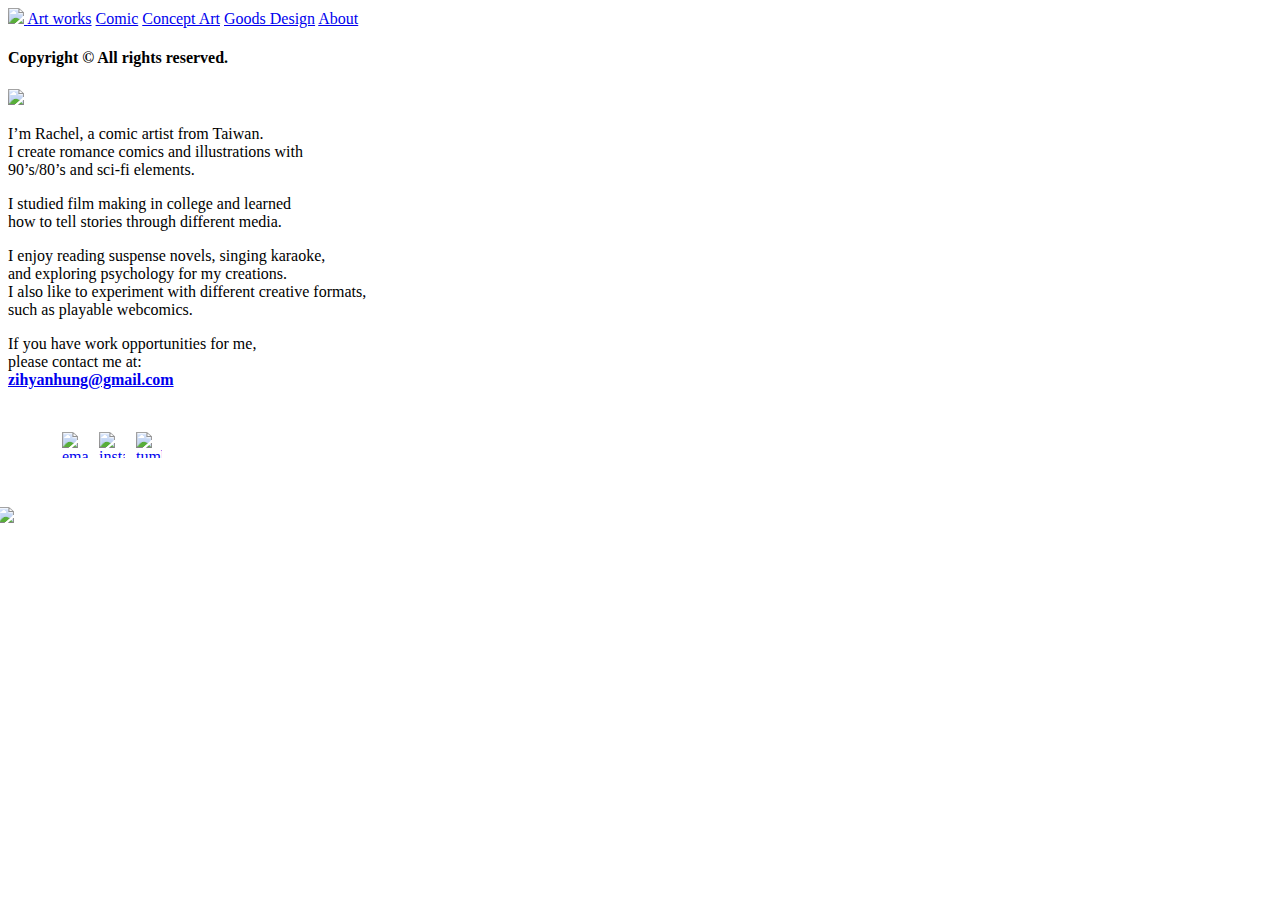
==== portfolio/index.html @ dd155549 "Update index.html" ====
<!DOCTYPE html>
<html>
<head>
  <title>作品集</title>
  <link rel="stylesheet" href="G_left.CSS">
  <script src="G_left.js"></script>
  <script src="/Users/hongziyan/Desktop/portfolio/js/lightbox-plus-jquery.js"></script>
  <link rel="stylesheet" href="/Users/hongziyan/Desktop/portfolio/css/lightbox.css"/>
  <link rel="icon" href="/Users/hongziyan/Desktop/portfolio/favicon.ico.png" type="image/x-icon">
  <style>
    @import url('https://fonts.googleapis.com/css2?family=Caveat:wght@400;600&family=Playfair:wght@400;700&display=swap');
    </style>
  
</head>
<body>

  <div class="sidebar">
    <a href="index.html">
    <img src="../icons/R_head.PNG" style="max-width: 185px;">
    </a>
    <a href="javascript:void(0);" onclick="showContent('artworksContent')">Art works</a>
    <a href="javascript:void(0);" onclick="showContent('comicsContent')">Comic</a>
    <a href="javascript:void(0);" onclick="showContent('conceptContent')">Concept Art</a>
    <a href="javascript:void(0);" onclick="showContent('goodsDesignContent')">Goods Design</a>
    <a href="index.html" onclick="nshowContent();">About</a>
    <h4>Copyright © All rights reserved.</h4>
    <a href="https://lips1017.tumblr.com"target="_blank">
      <img src="../icons/tumblr.png" alt="tumblr"style="width: 26px; height: 26px; position: absolute; top: 432px; left: 136px;">
    </a>
     <a href="https://www.instagram.com/yuutsuneko1017/"target="_blank">
      <img src="./icons/instagram.png" alt="instagram"style="width: 26px; height: 26px; position: absolute; top: 432px; left: 99px;">
    </a>
    
    <a href="mailto:zihyanhung@gmail.com"target="_blank">
      <img src="../icons/email.png" alt="email"style="width: 26px; height: 26px; position: absolute; top: 432px; left: 62px;">
    </a>
  <a href="javascript:void(0);" onclick="showContent('codedContent')">
    <img src="./co-coded.png" style="max-width: 250px; position: absolute; top:507px; left: -2px;">
  </a>
  </div>
  
  <div class="content" id="aboutContent">
    <!-- About 內容 -->
  <div class="happy3">
  <div class="bdcard3">
  <img src="/Users/hongziyan/Desktop/portfolio/profile.png" style="max-width: 400px;">
  </div>
  <div class="biotext bdtext3">
  <p>
    
  I’m Rachel, a comic artist from Taiwan.<br> I create romance comics and illustrations with<br>90’s/80’s and sci-fi elements.</p>
  <p>I studied film making in college and learned<br>how to tell stories through different media.</p> 

  I enjoy reading suspense novels, singing karaoke,<br>and exploring psychology for my creations.<br>I also like to experiment with different creative formats,<br>such as playable webcomics.
  </p>
    <p>If you have work opportunities for me,<br>please contact me at: <br><a href="mailto:zihyanhung@gmail.com"target="_blank"><strong>zihyanhung@gmail.com</strong></p></a>
   </div>
  </div>

    

  </div>
  
  <div class="content" class="image-container" id="artworksContent"style="display: none;">
    <!-- Art works 內容 -->
    <h3>Illustrations</h3>
   
    <a href="/Users/hongziyan/Desktop/portfolio/pics/shapeofyouBIG.png" data-lightbox="image-6">
      <img src="/Users/hongziyan/Desktop/portfolio/pics/shapeofyou_S.png" alt="Image" style="max-width: 310px;">
    </a>
    <a href="/Users/hongziyan/Desktop/portfolio/pics/lazy.png" data-lightbox="image-6">
      <img src="/Users/hongziyan/Desktop/portfolio/pics/lazy_S.png" alt="Image" style="max-width: 310px;">
    </a>
    <a href="/Users/hongziyan/Desktop/portfolio/pics/comi_city.png" data-lightbox="image-6">
      <img src="/Users/hongziyan/Desktop/portfolio/pics/comi_city_S.png" alt="Image" style="max-width: 310px;">
    </a>
    <a href="/Users/hongziyan/Desktop/portfolio/pics/animal.png" data-lightbox="image-6">
      <img src="/Users/hongziyan/Desktop/portfolio/pics/animal_S.png" alt="Image" style="max-width: 310px;">
    </a>

    <a href="/Users/hongziyan/Desktop/portfolio/pics/dan.png" data-lightbox="image-6">
      <img src="/Users/hongziyan/Desktop/portfolio/pics/dan_S.png" alt="Image" style="max-width: 310px;">
    </a>
    <a href="/Users/hongziyan/Desktop/portfolio/pics/rain.png" data-lightbox="image-6">
      <img src="/Users/hongziyan/Desktop/portfolio/pics/rain_S.png" alt="Image" style="max-width: 310px;">
    </a>
    <a href="/Users/hongziyan/Desktop/portfolio/pics/gaze.png" data-lightbox="image-6">
      <img src="/Users/hongziyan/Desktop/portfolio/pics/gaze_S.png" alt="Image" style="max-width: 310px;">
    </a>
    <a href="/Users/hongziyan/Desktop/portfolio/pics/death.png" data-lightbox="image-6">
      <img src="/Users/hongziyan/Desktop/portfolio/pics/death_S.png" alt="Image" style="max-width: 310px;">
    </a>
    <a href="/Users/hongziyan/Desktop/portfolio/pics/drive.png" data-lightbox="image-6">
      <img src="/Users/hongziyan/Desktop/portfolio/pics/drive_S.png" alt="Image" style="max-width: 310px;">
    </a>
    <a href="/Users/hongziyan/Desktop/portfolio/pics/firework.png" data-lightbox="image-6">
      <img src="/Users/hongziyan/Desktop/portfolio/pics/firework_S.png" alt="Image" style="max-width: 310px;">
    </a>
    <a href="/Users/hongziyan/Desktop/portfolio/pics/to_alison2.png" data-lightbox="image-6">
      <img src="/Users/hongziyan/Desktop/portfolio/pics/to_alison2_S.png" alt="Image" style="max-width: 310px;">
    </a>
    <a href="/Users/hongziyan/Desktop/portfolio/pics/goodbye2.png" data-lightbox="image-6">
      <img src="/Users/hongziyan/Desktop/portfolio/pics/goodbye2_S.png" alt="Image" style="max-width: 310px;">
    </a>

    <a href="/Users/hongziyan/Desktop/portfolio/pics/mucha.png" data-lightbox="image-6">
      <img src="/Users/hongziyan/Desktop/portfolio/pics/mucha_S.png" alt="Image" style="max-width: 310px;">
    </a>
    <a href="/Users/hongziyan/Desktop/portfolio/pics/parallel.png" data-lightbox="image-6">
      <img src="/Users/hongziyan/Desktop/portfolio/pics/parallel_S.png" alt="Image" style="max-width: 310px;">
    </a>
    <a href="/Users/hongziyan/Desktop/portfolio/pics/walk.png" data-lightbox="image-6">
      <img src="/Users/hongziyan/Desktop/portfolio/pics/walk_S.png" alt="Image" style="max-width: 310px;">
    </a>

 

 
    
  <div class="h4-margin">
    <h4>Animations</h4>
  </div>
    <a href="/Users/hongziyan/Desktop/portfolio/pics/future.gif" data-lightbox="image-6">
      <img src="/Users/hongziyan/Desktop/portfolio/pics/future.gif" alt="Image" style="max-width: 330px;">
    </a>
    <a href="/Users/hongziyan/Desktop/portfolio/pics/tamagotchi-s.gif" data-lightbox="image-6">
      <img src="/Users/hongziyan/Desktop/portfolio/pics/tamagotchi-s.gif" alt="Image" style="max-width: 330px;">
    </a>
    <a href="/Users/hongziyan/Desktop/portfolio/pics/holiday.png" data-lightbox="image-6">
      <img src="/Users/hongziyan/Desktop/portfolio/pics/holiday.png" alt="Image" style="max-width: 330px;">
    </a>


    <div class="centered-text">
      <p style="color: rgb(79, 79, 79);">2023 © Rachel Hung</p>
      </div>
   </div>
   
   
    
  </div>
  
  <div class="content" id="comicsContent"style="display: none;">
    <!-- Comics 內容 -->
    <h3>Comic Creations</h3>
   <img src="/Users/hongziyan/Desktop/portfolio/pics/Ang_S.png" alt="Angoulême" style="max-width: 1000px;"/>
   <div class="Angtext">
    <h3>" Le coup de foudre "</h3>
   </div>
   <div class="Angtext2">
    <p>A piece for the Angoulême comics festival’s Young Talents contest.</p>
   </div>
   <hr style="border-color: rgb(79, 79, 79); border-width: 0.8px;  border-style: dashed; margin: 55px 20px;">
    <div class="happy">
      <div class="bdcard">
      <a href="/Users/hongziyan/Desktop/portfolio/pics/cover-robot-cut.png" data-lightbox="image-1">
        <img src="/Users/hongziyan/Desktop/portfolio/pics/cover-robot-cut.png" alt="cover" style="float: left;" style="max-width: 1500px;"/>
      </a>
      </div>
      <div class="bdtext">
        <h2>Life with a Robot</h2>
        <p>Life with a Robot is an original <br> mini romance comic compilation of <br> a human girl and a military robot.</p>
        <p>Category: romance, comedy<br>Full colored / 30 pages / B5 size</p>
        <p>Self-publishing
        <p>----------------------------------------</p>
        <a href="https://www.webtoons.com/en/challenge/life-with-a-robot/list?title_no=865391" target="_blank">read</a><br>
        <a href="https://ko-fi.com/s/ed39038329" target="_blank">buy</a>
        <p>----------------------------------------</p>
        <p>Publication date: 05.2023</p>
      </div>
    </div>
    <a href="/Users/hongziyan/Desktop/portfolio/pics/IMG_3685.JPG" data-lightbox="image-1">
      <img src="/Users/hongziyan/Desktop/portfolio/pics/IMG_3685_S.jpg" alt="Image" style="max-width: 200px;">
    </a>
    <a href="/Users/hongziyan/Desktop/portfolio/pics/IMG_3674.JPG" data-lightbox="image-1">
      <img src="/Users/hongziyan/Desktop/portfolio/pics/IMG_3674_S.jpg" alt="Image" style="max-width: 200px;">
    </a>
    <a href="/Users/hongziyan/Desktop/portfolio/pics/IMG_3681.JPG" data-lightbox="image-1">
      <img src="/Users/hongziyan/Desktop/portfolio/pics/IMG_3681_S.JPG" alt="Image" style="max-width: 200px;">
    </a>
    <a href="/Users/hongziyan/Desktop/portfolio/pics/IMG_3678.JPG" data-lightbox="image-1">
      <img src="/Users/hongziyan/Desktop/portfolio/pics/IMG_3678_S.JPG" alt="Image" style="max-width: 200px;">
    </a>
    <a href="/Users/hongziyan/Desktop/portfolio/pics/IMG_3687.JPG" data-lightbox="image-1">
      <img src="/Users/hongziyan/Desktop/portfolio/pics/IMG_3687_S.JPG" alt="Image" style="max-width: 200px;">
    </a>
    <hr style="border-color: rgb(79, 79, 79); border-width: 0.8px;  border-style: dashed; margin: 55px 20px;">
   <div class="happy2">
     <div class="bdcard2">
     <a href="/Users/hongziyan/Desktop/portfolio/pics/mouichi_cover.png" data-lightbox="image-4">
      <img src="/Users/hongziyan/Desktop/portfolio/pics/mouichi_cover.png" alt="cover" style="float: left;" style="max-width: 598px;"/>
     </a>
     </div>
     <div class="bdtext2">
       <h2>Wanyi’s Hunger: <br>The Monster Who Wants to Eat Her Flesh</h2>
       <p>Wanyi’s Hunger is a comedy story<br>about an elder-flesh eating monster<br>and an ordinary junior high girl,<br>who wants to protect her grandma<br>from the monster’s appetite.</p>
       <p>This comic is mostly composed of<br>four-panel strips.</p>
       <p>Category: comedy<br>Monochrome / 24 pages / A5 size</p>
       <p>Self-publishing
       <p>----------------------------------------</p>
       <a href="https://cxc.today/zh/store/hung1017/book/5269" target="_blank">read (Traditional Chinese)</a><br>
       <p>----------------------------------------</p>
       <p>Publication date: 05.2018</p>
     </div>
    </div>
    <a href="/Users/hongziyan/Desktop/portfolio/pics/IMG_3730.JPG" data-lightbox="image-4">
      <img src="/Users/hongziyan/Desktop/portfolio/pics/IMG_3730_S.jpg" alt="Image" style="max-width: 200px;">
    </a>
    <a href="/Users/hongziyan/Desktop/portfolio/pics/IMG_3733.JPG" data-lightbox="image-4">
      <img src="/Users/hongziyan/Desktop/portfolio/pics/IMG_3733_S.JPG" alt="Image" style="max-width: 200px;">
    </a>
    <a href="/Users/hongziyan/Desktop/portfolio/pics/IMG_3732.JPG" data-lightbox="image-4">
      <img src="/Users/hongziyan/Desktop/portfolio/pics/IMG_3732_S.JPG" alt="Image" style="max-width: 200px;">
    </a>
    <a href="/Users/hongziyan/Desktop/portfolio/pics/IMG_3734.JPG" data-lightbox="image-4">
      <img src="/Users/hongziyan/Desktop/portfolio/pics/IMG_3734_S.JPG" alt="Image" style="max-width: 200px;">
    </a>
    <a href="/Users/hongziyan/Desktop/portfolio/pics/IMG_3736.JPG" data-lightbox="image-4">
      <img src="/Users/hongziyan/Desktop/portfolio/pics/IMG_3736_S.JPG" alt="Image" style="max-width: 200px;">
    </a>
    <hr style="border-color: rgb(79, 79, 79); border-width: 0.8px;  border-style: dashed; margin: 55px 20px;">
   


    <div class="centered-text">
     <p style="color: rgb(79, 79, 79);">2023 © Rachel Hung</p>
     </div>
  </div>
  
  <div class="content" id="conceptContent"style="display: none;">
    <!-- Concept Art 內容 -->
    <h3>Concept Art / Visual Development</h3>
    <div class="image-containerTOP">
     <a href="/Users/hongziyan/Desktop/portfolio/pics/room-morn_P.png" data-lightbox="image-3">
      <img src="/Users/hongziyan/Desktop/portfolio/pics/room-morn_PS.png" alt="Image" style="max-width: 800px;">
     </a>
    </div>
     <div class="image-container">
     <a href="/Users/hongziyan/Desktop/portfolio/pics/room-noon_P.png" data-lightbox="image-3">
      <img src="/Users/hongziyan/Desktop/portfolio/pics/room-noon_PS.png" alt="Image" style="max-width: 400px;">
     </a>
     <a href="/Users/hongziyan/Desktop/portfolio/pics/room-night_P.png" data-lightbox="image-3">
      <img src="/Users/hongziyan/Desktop/portfolio/pics/room-night_PS.png" alt="Image" style="max-width: 400px;">
     </a>
     </div>
     <div class="h4-margin">
     <h4>Character Design</h4>
    </div>
     <a href="/Users/hongziyan/Desktop/portfolio/pics/two_P.png" data-lightbox="image-2">
      <img src="/Users/hongziyan/Desktop/portfolio/pics/two_S.png" alt="Image" style="max-width: 400px;">
     </a>
     <a href="/Users/hongziyan/Desktop/portfolio/pics/matt2_P.png" data-lightbox="image-2">
      <img src="/Users/hongziyan/Desktop/portfolio/pics/matt2_PS.png" alt="Image" style="max-width: 350px;">
     </a>
     <a href="/Users/hongziyan/Desktop/portfolio/pics/ray_P.png" data-lightbox="image-2">
      <img src="/Users/hongziyan/Desktop/portfolio/pics/ray_PS.png" alt="Image" style="max-width: 347px;">
     </a>

     <div class="centered-text">
      <p style="color: rgb(79, 79, 79);">2023 © Rachel Hung</p>
      </div>

  </div>

  <div class="content" id="goodsDesignContent"style="display: none;">
    <!-- Goods Design 內容 -->
    <h3>Orignal / collab goods</h3>
     <a href="/Users/hongziyan/Desktop/portfolio/pics/IMG_3667.jpg" data-lightbox="image-5" data-title="Handcare/sanitizer design, collab with Oooh">
       <img src="/Users/hongziyan/Desktop/portfolio/pics/IMG_3667_S.jpg" alt="Image" style="max-width: 550px;max-height: 550px;">
      </a>
      <a href="/Users/hongziyan/Desktop/portfolio/pics/IMG_3152.jpg" data-lightbox="image-5" data-title="Original acrylic charm">
       <img src="/Users/hongziyan/Desktop/portfolio/pics/IMG_3152_S.jpg" alt="Image" style="max-width: 550px;max-height: 550px">
      </a>
      <a href="/Users/hongziyan/Desktop/portfolio/pics/IMG_1705.jpg" data-lightbox="image-5" data-title="Taiwanese ghost festival T-shirt design collab with Penker">
       <img src="/Users/hongziyan/Desktop/portfolio/pics/IMG_1705_S.jpg" alt="Image" style="max-width: 550px;max-height: 550px">
      </a>
      <a href="/Users/hongziyan/Desktop/portfolio/pics/CDE6DA.JPG" data-lightbox="image-5" data-title="3D sticker sheet">
       <img src="/Users/hongziyan/Desktop/portfolio/pics/CDE6DA_S.jpg" alt="Image" style="max-width: 550px;max-height: 550px">
      </a>
     <div class="centered-text">
      <p style="color: rgb(79, 79, 79);">2023 © Rachel Hung</p>
      </div>
  </div>
  <div class="content makeitcenter" id="codedContent"style="display: none;">
    <h2>This website is co-created with ChatGPT!</h2>
    <a href="/Users/hongziyan/Desktop/portfolio/icons/lilbot/01.png" data-lightbox="image-7">
      <img src="/Users/hongziyan/Desktop/portfolio/icons/lilbot/01.png" alt="Image" style="max-width: 350px;">
    </a>
  <div class="pmargin">
    <p>I’m so grateful for the AI tools today. <br>Building a website by myself is a dream, and this AI made my dream come true.<br> 
      So you can download this little robot guy for free and use them without any restrictions.
      <div style="color:brown"><strong>※You can use these little robot images for free for decorative purposes.
        <br> ※Do not claim that you created these images or sell them as your own.</strong></p></div>
  </div>
    <a href="/Users/hongziyan/Desktop/portfolio/icons/02.png" data-lightbox="image-7">
      <img src="/Users/hongziyan/Desktop/portfolio/icons/02.png" alt="Image" style="max-width: 250px;">
    </a>
    <a href="/Users/hongziyan/Desktop/portfolio/icons/03.png" data-lightbox="image-7">
      <img src="/Users/hongziyan/Desktop/portfolio/icons/03.png" alt="Image" style="max-width: 230px;">
    </a> 
    <a href="/Users/hongziyan/Desktop/portfolio/icons/04.png" data-lightbox="image-7">
      <img src="/Users/hongziyan/Desktop/portfolio/icons/04.png" alt="Image" style="max-width: 230px;">
    </a> <br>
    <a href="/Users/hongziyan/Desktop/portfolio/icons/05.png" data-lightbox="image-7">
      <img src="/Users/hongziyan/Desktop/portfolio/icons/05.png" alt="Image" style="max-width: 230px;">
    </a> 
    <a href="/Users/hongziyan/Desktop/portfolio/icons/06.png" data-lightbox="image-7">
      <img src="/Users/hongziyan/Desktop/portfolio/icons/06.png" alt="Image" style="max-width: 230px;">
    </a>
    <a href="/Users/hongziyan/Desktop/portfolio/icons/07.png" data-lightbox="image-7">
      <img src="/Users/hongziyan/Desktop/portfolio/icons/07.png" alt="Image" style="max-width: 230px;">
    </a>
    <a href="/Users/hongziyan/Desktop/portfolio/icons/08.png" data-lightbox="image-7">
      <img src="/Users/hongziyan/Desktop/portfolio/icons/08.png" alt="Image" style="max-width: 230px;">
    </a> <br>
    <a href="/Users/hongziyan/Desktop/portfolio/icons/09.png" data-lightbox="image-7">
      <img src="/Users/hongziyan/Desktop/portfolio/icons/09.png" alt="Image" style="max-width: 230px;">
    </a> 
    <a href="/Users/hongziyan/Desktop/portfolio/icons/0.png" data-lightbox="image-7">
      <img src="/Users/hongziyan/Desktop/portfolio/icons/10.png" alt="Image" style="max-width: 230px;">
    </a> 
    <a href="/Users/hongziyan/Desktop/portfolio/icons/1.png" data-lightbox="image-7">
      <img src="/Users/hongziyan/Desktop/portfolio/icons/1.png" alt="Image" style="max-width: 230px;">
    </a> 
    <a href="/Users/hongziyan/Desktop/portfolio/icons/2.png" data-lightbox="image-7">
      <img src="/Users/hongziyan/Desktop/portfolio/icons/12.png" alt="Image" style="max-width: 230px;">
    </a> <br>
    <a href="/Users/hongziyan/Desktop/portfolio/icons/13.png" data-lightbox="image-7">
      <img src="/Users/hongziyan/Desktop/portfolio/icons/13.png" alt="Image" style="max-width: 230px;">
    </a>
    <a href="/Users/hongziyan/Desktop/portfolio/icons/14.png" data-lightbox="image-7">
      <img src="/Users/hongziyan/Desktop/portfolio/icons/14.png" alt="Image" style="max-width: 230px;">
    </a>
    <a href="/Users/hongziyan/Desktop/portfolio/icons/15.png" data-lightbox="image-7">
      <img src="/Users/hongziyan/Desktop/portfolio/icons/15.png" alt="Image" style="max-width: 230px;">
    </a> 
    <a href="/Users/hongziyan/Desktop/portfolio/icons/16.png" data-lightbox="image-7">
      <img src="/Users/hongziyan/Desktop/portfolio/icons/lilbot/16.png" alt="Image" style="max-width: 230px;">
    </a> <br>
    <a href="/Users/hongziyan/Desktop/portfolio/icons/17.png" data-lightbox="image-7">
      <img src="/Users/hongziyan/Desktop/portfolio/icons/17.png" alt="Image" style="max-width: 230px;">
    </a> 
    <a href="/Users/hongziyan/Desktop/portfolio/icons/18.png" data-lightbox="image-7">
      <img src="/Users/hongziyan/Desktop/portfolio/icons/18.png" alt="Image" style="max-width: 230px;">
    </a>
    <div class="kofimargin">
    <br><script type='text/javascript' src='https://storage.ko-fi.com/cdn/widget/Widget_2.js'></script><script type='text/javascript'>kofiwidget2.init('Or you could Tip me on Ko-fi :]', '#a38b9f', 'V7V64TGWI');kofiwidget2.draw();</script> 
  </div>
    <div class="centered-text">
      <p style="color: rgb(79, 79, 79);">2023 © Rachel Hung</p>
      </div>

  </div>
</body>
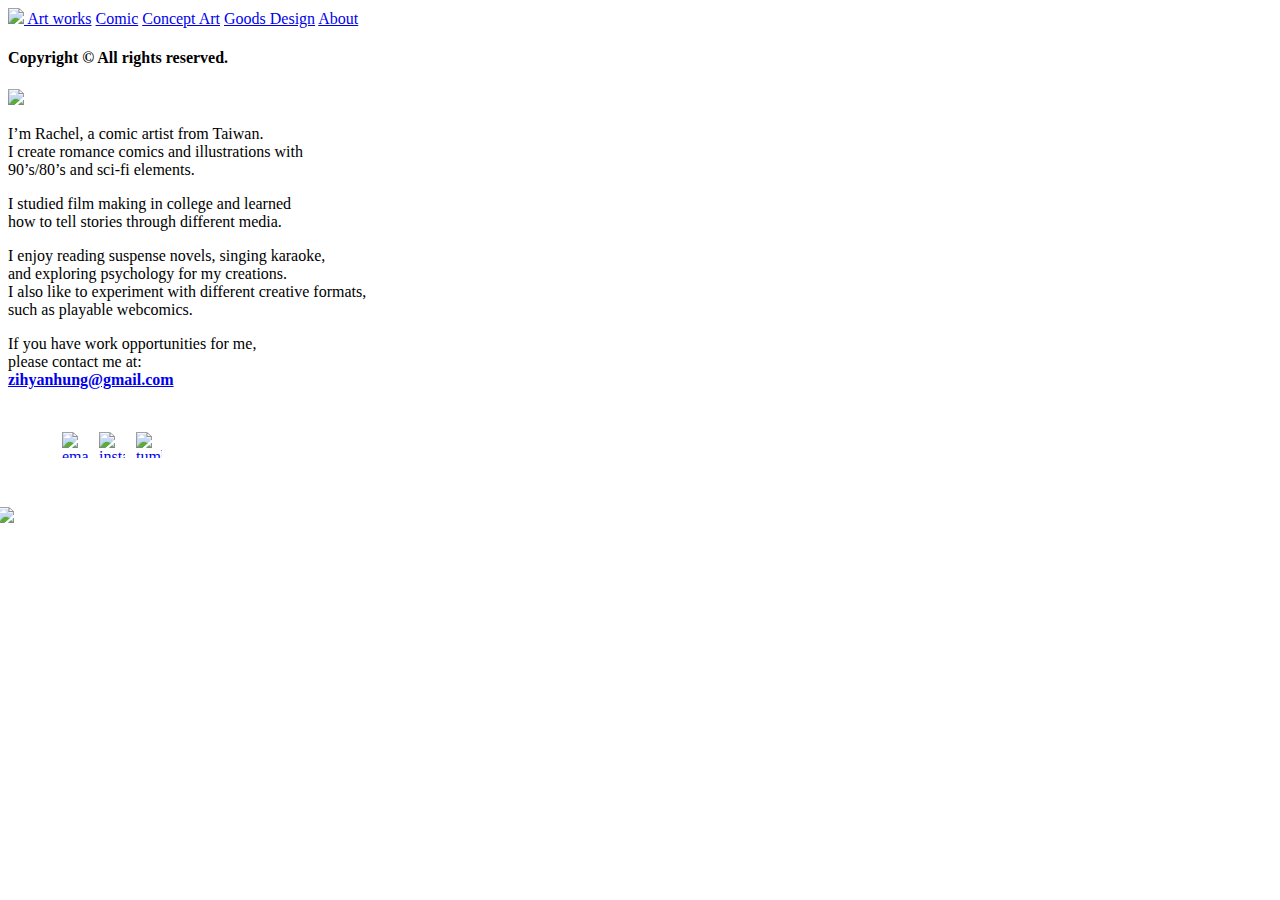
==== commit a8836fe3: "Update index.html" ====
--- a/portfolio/index.html
+++ b/portfolio/index.html
@@ -17,7 +17,7 @@
 
   <div class="sidebar">
     <a href="index.html">
-    <img src="../icons/R_head.PNG" style="max-width: 185px;">
+    <img src="./icons/R_head.png" style="max-width: 185px;">
     </a>
     <a href="javascript:void(0);" onclick="showContent('artworksContent')">Art works</a>
     <a href="javascript:void(0);" onclick="showContent('comicsContent')">Comic</a>
@@ -26,14 +26,14 @@
     <a href="index.html" onclick="nshowContent();">About</a>
     <h4>Copyright © All rights reserved.</h4>
     <a href="https://lips1017.tumblr.com"target="_blank">
-      <img src="../icons/tumblr.png" alt="tumblr"style="width: 26px; height: 26px; position: absolute; top: 432px; left: 136px;">
+      <img src="./icons/tumblr.png" alt="tumblr"style="width: 26px; height: 26px; position: absolute; top: 432px; left: 136px;">
     </a>
      <a href="https://www.instagram.com/yuutsuneko1017/"target="_blank">
       <img src="./icons/instagram.png" alt="instagram"style="width: 26px; height: 26px; position: absolute; top: 432px; left: 99px;">
     </a>
     
     <a href="mailto:zihyanhung@gmail.com"target="_blank">
-      <img src="../icons/email.png" alt="email"style="width: 26px; height: 26px; position: absolute; top: 432px; left: 62px;">
+      <img src="./icons/email.png" alt="email"style="width: 26px; height: 26px; position: absolute; top: 432px; left: 62px;">
     </a>
   <a href="javascript:void(0);" onclick="showContent('codedContent')">
     <img src="./co-coded.png" style="max-width: 250px; position: absolute; top:507px; left: -2px;">
@@ -44,7 +44,7 @@
     <!-- About 內容 -->
   <div class="happy3">
   <div class="bdcard3">
-  <img src="/Users/hongziyan/Desktop/portfolio/profile.png" style="max-width: 400px;">
+  <img src="./profile.png" style="max-width: 400px;">
   </div>
   <div class="biotext bdtext3">
   <p>
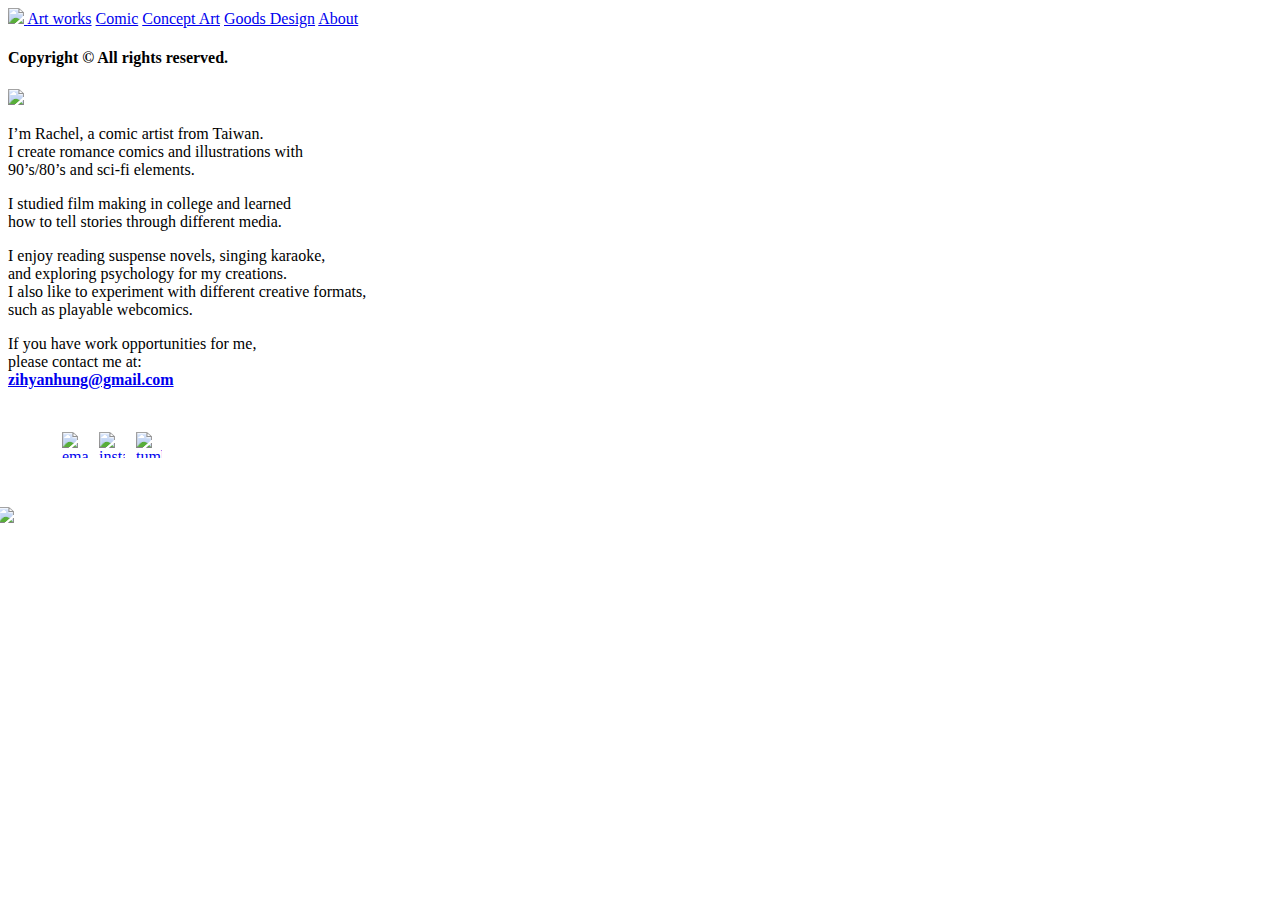
==== commit c35cc1d5: "Update index.html" ====
--- a/portfolio/index.html
+++ b/portfolio/index.html
@@ -33,7 +33,7 @@
     </a>
     
     <a href="mailto:zihyanhung@gmail.com"target="_blank">
-      <img src="./icons/email.png" alt="email"style="width: 26px; height: 26px; position: absolute; top: 432px; left: 62px;">
+      <img src="./icons/email.PNG" alt="email"style="width: 26px; height: 26px; position: absolute; top: 432px; left: 62px;">
     </a>
   <a href="javascript:void(0);" onclick="showContent('codedContent')">
     <img src="./co-coded.png" style="max-width: 250px; position: absolute; top:507px; left: -2px;">
@@ -66,52 +66,52 @@
     <!-- Art works 內容 -->
     <h3>Illustrations</h3>
    
-    <a href="/Users/hongziyan/Desktop/portfolio/pics/shapeofyouBIG.png" data-lightbox="image-6">
-      <img src="/Users/hongziyan/Desktop/portfolio/pics/shapeofyou_S.png" alt="Image" style="max-width: 310px;">
-    </a>
-    <a href="/Users/hongziyan/Desktop/portfolio/pics/lazy.png" data-lightbox="image-6">
-      <img src="/Users/hongziyan/Desktop/portfolio/pics/lazy_S.png" alt="Image" style="max-width: 310px;">
-    </a>
-    <a href="/Users/hongziyan/Desktop/portfolio/pics/comi_city.png" data-lightbox="image-6">
-      <img src="/Users/hongziyan/Desktop/portfolio/pics/comi_city_S.png" alt="Image" style="max-width: 310px;">
-    </a>
-    <a href="/Users/hongziyan/Desktop/portfolio/pics/animal.png" data-lightbox="image-6">
-      <img src="/Users/hongziyan/Desktop/portfolio/pics/animal_S.png" alt="Image" style="max-width: 310px;">
-    </a>
-
-    <a href="/Users/hongziyan/Desktop/portfolio/pics/dan.png" data-lightbox="image-6">
-      <img src="/Users/hongziyan/Desktop/portfolio/pics/dan_S.png" alt="Image" style="max-width: 310px;">
-    </a>
-    <a href="/Users/hongziyan/Desktop/portfolio/pics/rain.png" data-lightbox="image-6">
-      <img src="/Users/hongziyan/Desktop/portfolio/pics/rain_S.png" alt="Image" style="max-width: 310px;">
-    </a>
-    <a href="/Users/hongziyan/Desktop/portfolio/pics/gaze.png" data-lightbox="image-6">
-      <img src="/Users/hongziyan/Desktop/portfolio/pics/gaze_S.png" alt="Image" style="max-width: 310px;">
-    </a>
-    <a href="/Users/hongziyan/Desktop/portfolio/pics/death.png" data-lightbox="image-6">
-      <img src="/Users/hongziyan/Desktop/portfolio/pics/death_S.png" alt="Image" style="max-width: 310px;">
-    </a>
-    <a href="/Users/hongziyan/Desktop/portfolio/pics/drive.png" data-lightbox="image-6">
-      <img src="/Users/hongziyan/Desktop/portfolio/pics/drive_S.png" alt="Image" style="max-width: 310px;">
-    </a>
-    <a href="/Users/hongziyan/Desktop/portfolio/pics/firework.png" data-lightbox="image-6">
-      <img src="/Users/hongziyan/Desktop/portfolio/pics/firework_S.png" alt="Image" style="max-width: 310px;">
-    </a>
-    <a href="/Users/hongziyan/Desktop/portfolio/pics/to_alison2.png" data-lightbox="image-6">
-      <img src="/Users/hongziyan/Desktop/portfolio/pics/to_alison2_S.png" alt="Image" style="max-width: 310px;">
-    </a>
-    <a href="/Users/hongziyan/Desktop/portfolio/pics/goodbye2.png" data-lightbox="image-6">
-      <img src="/Users/hongziyan/Desktop/portfolio/pics/goodbye2_S.png" alt="Image" style="max-width: 310px;">
-    </a>
-
-    <a href="/Users/hongziyan/Desktop/portfolio/pics/mucha.png" data-lightbox="image-6">
-      <img src="/Users/hongziyan/Desktop/portfolio/pics/mucha_S.png" alt="Image" style="max-width: 310px;">
-    </a>
-    <a href="/Users/hongziyan/Desktop/portfolio/pics/parallel.png" data-lightbox="image-6">
-      <img src="/Users/hongziyan/Desktop/portfolio/pics/parallel_S.png" alt="Image" style="max-width: 310px;">
-    </a>
-    <a href="/Users/hongziyan/Desktop/portfolio/pics/walk.png" data-lightbox="image-6">
-      <img src="/Users/hongziyan/Desktop/portfolio/pics/walk_S.png" alt="Image" style="max-width: 310px;">
+    <a href="./pics/shapeofyouBIG.png" data-lightbox="image-6">
+      <img src="./pics/shapeofyou_S.png" alt="Image" style="max-width: 310px;">
+    </a>
+    <a href="./pics/lazy.png" data-lightbox="image-6">
+      <img src="./pics/lazy_S.png" alt="Image" style="max-width: 310px;">
+    </a>
+    <a href="./pics/comi_city.png" data-lightbox="image-6">
+      <img src="./pics/comi_city_S.png" alt="Image" style="max-width: 310px;">
+    </a>
+    <a href="./pics/animal.png" data-lightbox="image-6">
+      <img src="./pics/animal_S.png" alt="Image" style="max-width: 310px;">
+    </a>
+
+    <a href="./pics/dan.png" data-lightbox="image-6">
+      <img src="ㄡ/pics/dan_S.png" alt="Image" style="max-width: 310px;">
+    </a>
+    <a href="./pics/rain.png" data-lightbox="image-6">
+      <img src="./rain_S.png" alt="Image" style="max-width: 310px;">
+    </a>
+    <a href="./pics/gaze.png" data-lightbox="image-6">
+      <img src="./pics/gaze_S.png" alt="Image" style="max-width: 310px;">
+    </a>
+    <a href="./pics/death.png" data-lightbox="image-6">
+      <img src="./pics/death_S.png" alt="Image" style="max-width: 310px;">
+    </a>
+    <a href="./pics/drive.png" data-lightbox="image-6">
+      <img src="./pics/drive_S.png" alt="Image" style="max-width: 310px;">
+    </a>
+    <a href="./pics/firework.png" data-lightbox="image-6">
+      <img src="./pics/firework_S.png" alt="Image" style="max-width: 310px;">
+    </a>
+    <a href="./pics/to_alison2.png" data-lightbox="image-6">
+      <img src="./pics/to_alison2_S.png" alt="Image" style="max-width: 310px;">
+    </a>
+    <a href="./pics/goodbye2.png" data-lightbox="image-6">
+      <img src="./pics/goodbye2_S.png" alt="Image" style="max-width: 310px;">
+    </a>
+
+    <a href="./pics/mucha.png" data-lightbox="image-6">
+      <img src="./pics/mucha_S.png" alt="Image" style="max-width: 310px;">
+    </a>
+    <a href="./pics/parallel.png" data-lightbox="image-6">
+      <img src="./pics/parallel_S.png" alt="Image" style="max-width: 310px;">
+    </a>
+    <a href="./pics/walk.png" data-lightbox="image-6">
+      <img src="./pics/walk_S.png" alt="Image" style="max-width: 310px;">
     </a>
 
  
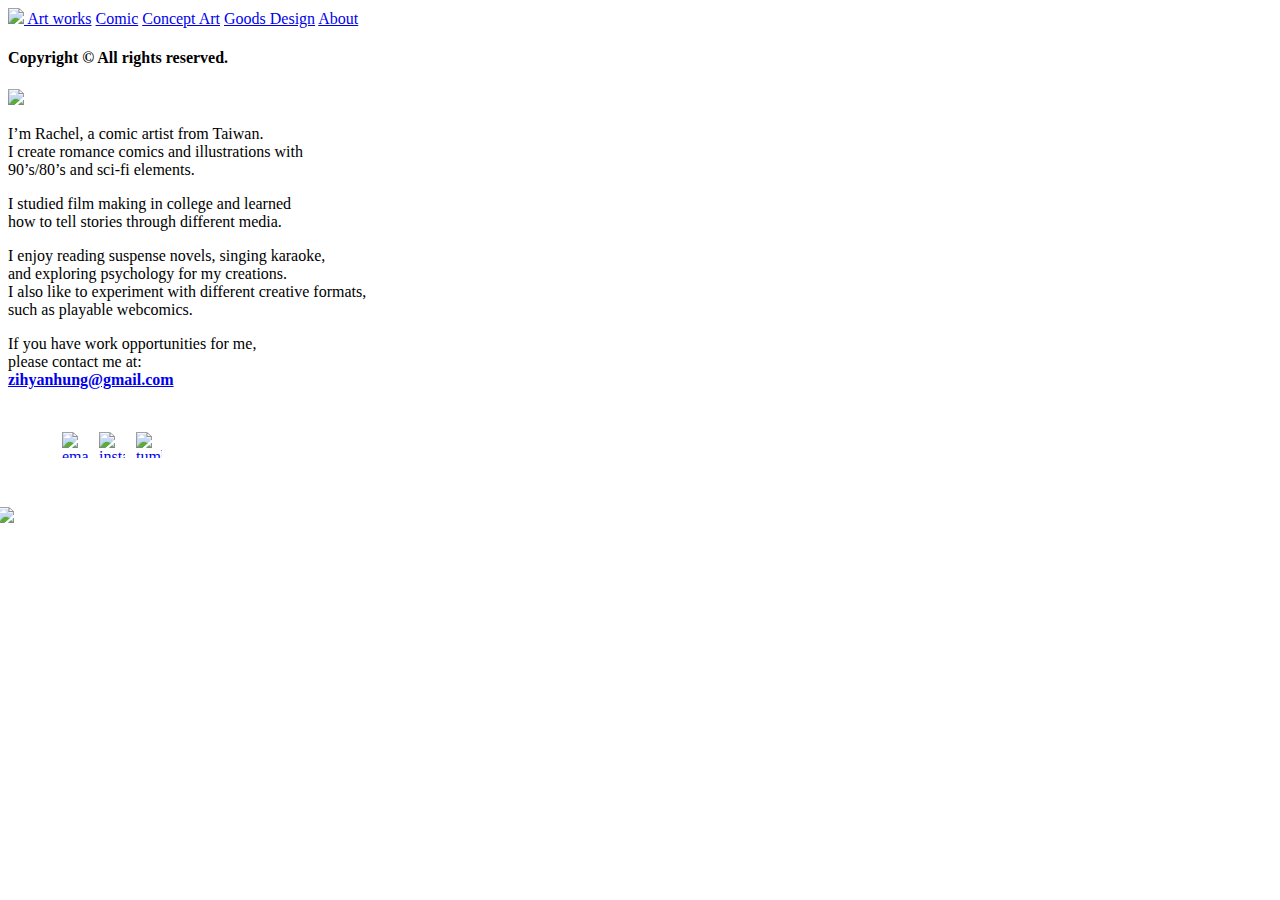
==== commit 3318e36c: "Update index.html img bug solved" ====
--- a/portfolio/index.html
+++ b/portfolio/index.html
@@ -33,7 +33,7 @@
     </a>
     
     <a href="mailto:zihyanhung@gmail.com"target="_blank">
-      <img src="./icons/email.PNG" alt="email"style="width: 26px; height: 26px; position: absolute; top: 432px; left: 62px;">
+      <img src="./icons/email.png" alt="email"style="width: 26px; height: 26px; position: absolute; top: 432px; left: 62px;">
     </a>
   <a href="javascript:void(0);" onclick="showContent('codedContent')">
     <img src="./co-coded.png" style="max-width: 250px; position: absolute; top:507px; left: -2px;">
@@ -80,10 +80,10 @@
     </a>
 
     <a href="./pics/dan.png" data-lightbox="image-6">
-      <img src="ㄡ/pics/dan_S.png" alt="Image" style="max-width: 310px;">
+      <img src="./pics/dan_S.png" alt="Image" style="max-width: 310px;">
     </a>
     <a href="./pics/rain.png" data-lightbox="image-6">
-      <img src="./rain_S.png" alt="Image" style="max-width: 310px;">
+      <img src="./pics/rain_S.png" alt="Image" style="max-width: 310px;">
     </a>
     <a href="./pics/gaze.png" data-lightbox="image-6">
       <img src="./pics/gaze_S.png" alt="Image" style="max-width: 310px;">
@@ -121,15 +121,11 @@
   <div class="h4-margin">
     <h4>Animations</h4>
   </div>
-    <a href="/Users/hongziyan/Desktop/portfolio/pics/future.gif" data-lightbox="image-6">
-      <img src="/Users/hongziyan/Desktop/portfolio/pics/future.gif" alt="Image" style="max-width: 330px;">
-    </a>
-    <a href="/Users/hongziyan/Desktop/portfolio/pics/tamagotchi-s.gif" data-lightbox="image-6">
-      <img src="/Users/hongziyan/Desktop/portfolio/pics/tamagotchi-s.gif" alt="Image" style="max-width: 330px;">
-    </a>
-    <a href="/Users/hongziyan/Desktop/portfolio/pics/holiday.png" data-lightbox="image-6">
-      <img src="/Users/hongziyan/Desktop/portfolio/pics/holiday.png" alt="Image" style="max-width: 330px;">
-    </a>
+    <a href="./future.gif" data-lightbox="image-6">
+      <img src="./future.gif" alt="Image" style="max-width: 330px;">
+    </a>
+    <a href="./pics/tamagotchi-s.gif" data-lightbox="image-6">
+      <img src=".o/pics/tamagotchi-s.gif" alt="Image" style="max-width: 330px;">
 
 
     <div class="centered-text">
@@ -144,7 +140,7 @@
   <div class="content" id="comicsContent"style="display: none;">
     <!-- Comics 內容 -->
     <h3>Comic Creations</h3>
-   <img src="/Users/hongziyan/Desktop/portfolio/pics/Ang_S.png" alt="Angoulême" style="max-width: 1000px;"/>
+   <img src="./pics/Ang_S.png" alt="Angoulême" style="max-width: 1000px;"/>
    <div class="Angtext">
     <h3>" Le coup de foudre "</h3>
    </div>
@@ -154,8 +150,8 @@
    <hr style="border-color: rgb(79, 79, 79); border-width: 0.8px;  border-style: dashed; margin: 55px 20px;">
     <div class="happy">
       <div class="bdcard">
-      <a href="/Users/hongziyan/Desktop/portfolio/pics/cover-robot-cut.png" data-lightbox="image-1">
-        <img src="/Users/hongziyan/Desktop/portfolio/pics/cover-robot-cut.png" alt="cover" style="float: left;" style="max-width: 1500px;"/>
+      <a href="./pics/cover-robot-cut.png" data-lightbox="image-1">
+        <img src="./pics/cover-robot-cut.png" alt="cover" style="float: left;" style="max-width: 1500px;"/>
       </a>
       </div>
       <div class="bdtext">
@@ -170,26 +166,26 @@
         <p>Publication date: 05.2023</p>
       </div>
     </div>
-    <a href="/Users/hongziyan/Desktop/portfolio/pics/IMG_3685.JPG" data-lightbox="image-1">
-      <img src="/Users/hongziyan/Desktop/portfolio/pics/IMG_3685_S.jpg" alt="Image" style="max-width: 200px;">
-    </a>
-    <a href="/Users/hongziyan/Desktop/portfolio/pics/IMG_3674.JPG" data-lightbox="image-1">
-      <img src="/Users/hongziyan/Desktop/portfolio/pics/IMG_3674_S.jpg" alt="Image" style="max-width: 200px;">
-    </a>
-    <a href="/Users/hongziyan/Desktop/portfolio/pics/IMG_3681.JPG" data-lightbox="image-1">
-      <img src="/Users/hongziyan/Desktop/portfolio/pics/IMG_3681_S.JPG" alt="Image" style="max-width: 200px;">
-    </a>
-    <a href="/Users/hongziyan/Desktop/portfolio/pics/IMG_3678.JPG" data-lightbox="image-1">
-      <img src="/Users/hongziyan/Desktop/portfolio/pics/IMG_3678_S.JPG" alt="Image" style="max-width: 200px;">
-    </a>
-    <a href="/Users/hongziyan/Desktop/portfolio/pics/IMG_3687.JPG" data-lightbox="image-1">
-      <img src="/Users/hongziyan/Desktop/portfolio/pics/IMG_3687_S.JPG" alt="Image" style="max-width: 200px;">
+    <a href="./pics/IMG_3685.JPG" data-lightbox="image-1">
+      <img src="./pics/IMG_3685_S.jpg" alt="Image" style="max-width: 200px;">
+    </a>
+    <a href="./pics/IMG_3674.JPG" data-lightbox="image-1">
+      <img src="./pics/IMG_3674_S.jpg" alt="Image" style="max-width: 200px;">
+    </a>
+    <a href="./pics/IMG_3681.JPG" data-lightbox="image-1">
+      <img src="./pics/IMG_3681_S.JPG" alt="Image" style="max-width: 200px;">
+    </a>
+    <a href="./pics/IMG_3678.JPG" data-lightbox="image-1">
+      <img src="./pics/IMG_3678_S.JPG" alt="Image" style="max-width: 200px;">
+    </a>
+    <a href="./pics/IMG_3687.JPG" data-lightbox="image-1">
+      <img src="./pics/IMG_3687_S.JPG" alt="Image" style="max-width: 200px;">
     </a>
     <hr style="border-color: rgb(79, 79, 79); border-width: 0.8px;  border-style: dashed; margin: 55px 20px;">
    <div class="happy2">
      <div class="bdcard2">
-     <a href="/Users/hongziyan/Desktop/portfolio/pics/mouichi_cover.png" data-lightbox="image-4">
-      <img src="/Users/hongziyan/Desktop/portfolio/pics/mouichi_cover.png" alt="cover" style="float: left;" style="max-width: 598px;"/>
+     <a href="./pics/mouichi_cover.png" data-lightbox="image-4">
+      <img src="./pics/mouichi_cover.png" alt="cover" style="float: left;" style="max-width: 598px;"/>
      </a>
      </div>
      <div class="bdtext2">
@@ -204,20 +200,20 @@
        <p>Publication date: 05.2018</p>
      </div>
     </div>
-    <a href="/Users/hongziyan/Desktop/portfolio/pics/IMG_3730.JPG" data-lightbox="image-4">
-      <img src="/Users/hongziyan/Desktop/portfolio/pics/IMG_3730_S.jpg" alt="Image" style="max-width: 200px;">
-    </a>
-    <a href="/Users/hongziyan/Desktop/portfolio/pics/IMG_3733.JPG" data-lightbox="image-4">
-      <img src="/Users/hongziyan/Desktop/portfolio/pics/IMG_3733_S.JPG" alt="Image" style="max-width: 200px;">
-    </a>
-    <a href="/Users/hongziyan/Desktop/portfolio/pics/IMG_3732.JPG" data-lightbox="image-4">
-      <img src="/Users/hongziyan/Desktop/portfolio/pics/IMG_3732_S.JPG" alt="Image" style="max-width: 200px;">
-    </a>
-    <a href="/Users/hongziyan/Desktop/portfolio/pics/IMG_3734.JPG" data-lightbox="image-4">
-      <img src="/Users/hongziyan/Desktop/portfolio/pics/IMG_3734_S.JPG" alt="Image" style="max-width: 200px;">
-    </a>
-    <a href="/Users/hongziyan/Desktop/portfolio/pics/IMG_3736.JPG" data-lightbox="image-4">
-      <img src="/Users/hongziyan/Desktop/portfolio/pics/IMG_3736_S.JPG" alt="Image" style="max-width: 200px;">
+    <a href="./pics/IMG_3730.JPG" data-lightbox="image-4">
+      <img src="./pics/IMG_3730_S.jpg" alt="Image" style="max-width: 200px;">
+    </a>
+    <a href="./pics/IMG_3733.JPG" data-lightbox="image-4">
+      <img src="./pics/IMG_3733_S.JPG" alt="Image" style="max-width: 200px;">
+    </a>
+    <a href="./pics/IMG_3732.JPG" data-lightbox="image-4">
+      <img src="./pics/IMG_3732_S.JPG" alt="Image" style="max-width: 200px;">
+    </a>
+    <a href="./pics/IMG_3734.JPG" data-lightbox="image-4">
+      <img src="./pics/IMG_3734_S.JPG" alt="Image" style="max-width: 200px;">
+    </a>
+    <a href="./pics/IMG_3736.JPG" data-lightbox="image-4">
+      <img src="./pics/IMG_3736_S.JPG" alt="Image" style="max-width: 200px;">
     </a>
     <hr style="border-color: rgb(79, 79, 79); border-width: 0.8px;  border-style: dashed; margin: 55px 20px;">
    
@@ -232,29 +228,29 @@
     <!-- Concept Art 內容 -->
     <h3>Concept Art / Visual Development</h3>
     <div class="image-containerTOP">
-     <a href="/Users/hongziyan/Desktop/portfolio/pics/room-morn_P.png" data-lightbox="image-3">
-      <img src="/Users/hongziyan/Desktop/portfolio/pics/room-morn_PS.png" alt="Image" style="max-width: 800px;">
+     <a href="./pics/room-morn_P.png" data-lightbox="image-3">
+      <img src="./pics/room-morn_PS.png" alt="Image" style="max-width: 800px;">
      </a>
     </div>
      <div class="image-container">
-     <a href="/Users/hongziyan/Desktop/portfolio/pics/room-noon_P.png" data-lightbox="image-3">
-      <img src="/Users/hongziyan/Desktop/portfolio/pics/room-noon_PS.png" alt="Image" style="max-width: 400px;">
-     </a>
-     <a href="/Users/hongziyan/Desktop/portfolio/pics/room-night_P.png" data-lightbox="image-3">
-      <img src="/Users/hongziyan/Desktop/portfolio/pics/room-night_PS.png" alt="Image" style="max-width: 400px;">
+     <a href="./pics/room-noon_P.png" data-lightbox="image-3">
+      <img src="./pics/room-noon_PS.png" alt="Image" style="max-width: 400px;">
+     </a>
+     <a href="./pics/room-night_P.png" data-lightbox="image-3">
+      <img src="./pics/room-night_PS.png" alt="Image" style="max-width: 400px;">
      </a>
      </div>
      <div class="h4-margin">
      <h4>Character Design</h4>
     </div>
-     <a href="/Users/hongziyan/Desktop/portfolio/pics/two_P.png" data-lightbox="image-2">
-      <img src="/Users/hongziyan/Desktop/portfolio/pics/two_S.png" alt="Image" style="max-width: 400px;">
-     </a>
-     <a href="/Users/hongziyan/Desktop/portfolio/pics/matt2_P.png" data-lightbox="image-2">
-      <img src="/Users/hongziyan/Desktop/portfolio/pics/matt2_PS.png" alt="Image" style="max-width: 350px;">
-     </a>
-     <a href="/Users/hongziyan/Desktop/portfolio/pics/ray_P.png" data-lightbox="image-2">
-      <img src="/Users/hongziyan/Desktop/portfolio/pics/ray_PS.png" alt="Image" style="max-width: 347px;">
+     <a href="./pics/two_P.png" data-lightbox="image-2">
+      <img src="./pics/two_S.png" alt="Image" style="max-width: 400px;">
+     </a>
+     <a href="./pics/matt2_P.png" data-lightbox="image-2">
+      <img src="./pics/matt2_PS.png" alt="Image" style="max-width: 350px;">
+     </a>
+     <a href="./pics/ray_P.png" data-lightbox="image-2">
+      <img src="./pics/ray_PS.png" alt="Image" style="max-width: 347px;">
      </a>
 
      <div class="centered-text">
@@ -266,17 +262,17 @@
   <div class="content" id="goodsDesignContent"style="display: none;">
     <!-- Goods Design 內容 -->
     <h3>Orignal / collab goods</h3>
-     <a href="/Users/hongziyan/Desktop/portfolio/pics/IMG_3667.jpg" data-lightbox="image-5" data-title="Handcare/sanitizer design, collab with Oooh">
-       <img src="/Users/hongziyan/Desktop/portfolio/pics/IMG_3667_S.jpg" alt="Image" style="max-width: 550px;max-height: 550px;">
-      </a>
-      <a href="/Users/hongziyan/Desktop/portfolio/pics/IMG_3152.jpg" data-lightbox="image-5" data-title="Original acrylic charm">
-       <img src="/Users/hongziyan/Desktop/portfolio/pics/IMG_3152_S.jpg" alt="Image" style="max-width: 550px;max-height: 550px">
-      </a>
-      <a href="/Users/hongziyan/Desktop/portfolio/pics/IMG_1705.jpg" data-lightbox="image-5" data-title="Taiwanese ghost festival T-shirt design collab with Penker">
-       <img src="/Users/hongziyan/Desktop/portfolio/pics/IMG_1705_S.jpg" alt="Image" style="max-width: 550px;max-height: 550px">
-      </a>
-      <a href="/Users/hongziyan/Desktop/portfolio/pics/CDE6DA.JPG" data-lightbox="image-5" data-title="3D sticker sheet">
-       <img src="/Users/hongziyan/Desktop/portfolio/pics/CDE6DA_S.jpg" alt="Image" style="max-width: 550px;max-height: 550px">
+     <a href="./pics/IMG_3667.jpg" data-lightbox="image-5" data-title="Handcare/sanitizer design, collab with Oooh">
+       <img src="./pics/IMG_3667_S.jpg" alt="Image" style="max-width: 550px;max-height: 550px;">
+      </a>
+      <a href="./pics/IMG_3152.jpg" data-lightbox="image-5" data-title="Original acrylic charm">
+       <img src="./pics/IMG_3152_S.jpg" alt="Image" style="max-width: 550px;max-height: 550px">
+      </a>
+      <a href="./pics/IMG_1705.jpg" data-lightbox="image-5" data-title="Taiwanese ghost festival T-shirt design collab with Penker">
+       <img src="./pics/IMG_1705_S.jpg" alt="Image" style="max-width: 550px;max-height: 550px">
+      </a>
+      <a href="./pics/CDE6DA.JPG" data-lightbox="image-5" data-title="3D sticker sheet">
+       <img src="./pics/CDE6DA_S.jpg" alt="Image" style="max-width: 550px;max-height: 550px">
       </a>
      <div class="centered-text">
       <p style="color: rgb(79, 79, 79);">2023 © Rachel Hung</p>
@@ -284,7 +280,7 @@
   </div>
   <div class="content makeitcenter" id="codedContent"style="display: none;">
     <h2>This website is co-created with ChatGPT!</h2>
-    <a href="/Users/hongziyan/Desktop/portfolio/icons/lilbot/01.png" data-lightbox="image-7">
+    <a href="./icons/01.png" data-lightbox="image-7">
       <img src="/Users/hongziyan/Desktop/portfolio/icons/lilbot/01.png" alt="Image" style="max-width: 350px;">
     </a>
   <div class="pmargin">
@@ -293,56 +289,56 @@
       <div style="color:brown"><strong>※You can use these little robot images for free for decorative purposes.
         <br> ※Do not claim that you created these images or sell them as your own.</strong></p></div>
   </div>
-    <a href="/Users/hongziyan/Desktop/portfolio/icons/02.png" data-lightbox="image-7">
-      <img src="/Users/hongziyan/Desktop/portfolio/icons/02.png" alt="Image" style="max-width: 250px;">
-    </a>
-    <a href="/Users/hongziyan/Desktop/portfolio/icons/03.png" data-lightbox="image-7">
-      <img src="/Users/hongziyan/Desktop/portfolio/icons/03.png" alt="Image" style="max-width: 230px;">
-    </a> 
-    <a href="/Users/hongziyan/Desktop/portfolio/icons/04.png" data-lightbox="image-7">
-      <img src="/Users/hongziyan/Desktop/portfolio/icons/04.png" alt="Image" style="max-width: 230px;">
+    <a href="./icons/02.png" data-lightbox="image-7">
+      <img src="./icons/02.png" alt="Image" style="max-width: 250px;">
+    </a>
+    <a href="./icons/03.png" data-lightbox="image-7">
+      <img src="./icons/03.png" alt="Image" style="max-width: 230px;">
+    </a> 
+    <a href="./icons/04.png" data-lightbox="image-7">
+      <img src="./icons/04.png" alt="Image" style="max-width: 230px;">
     </a> <br>
-    <a href="/Users/hongziyan/Desktop/portfolio/icons/05.png" data-lightbox="image-7">
-      <img src="/Users/hongziyan/Desktop/portfolio/icons/05.png" alt="Image" style="max-width: 230px;">
-    </a> 
-    <a href="/Users/hongziyan/Desktop/portfolio/icons/06.png" data-lightbox="image-7">
-      <img src="/Users/hongziyan/Desktop/portfolio/icons/06.png" alt="Image" style="max-width: 230px;">
-    </a>
-    <a href="/Users/hongziyan/Desktop/portfolio/icons/07.png" data-lightbox="image-7">
-      <img src="/Users/hongziyan/Desktop/portfolio/icons/07.png" alt="Image" style="max-width: 230px;">
-    </a>
-    <a href="/Users/hongziyan/Desktop/portfolio/icons/08.png" data-lightbox="image-7">
-      <img src="/Users/hongziyan/Desktop/portfolio/icons/08.png" alt="Image" style="max-width: 230px;">
+    <a href="./icons/05.png" data-lightbox="image-7">
+      <img src="./icons/05.png" alt="Image" style="max-width: 230px;">
+    </a> 
+    <a href="./icons/06.png" data-lightbox="image-7">
+      <img src="./icons/06.png" alt="Image" style="max-width: 230px;">
+    </a>
+    <a href="./icons/07.png" data-lightbox="image-7">
+      <img src="./icons/07.png" alt="Image" style="max-width: 230px;">
+    </a>
+    <a href="./icons/08.png" data-lightbox="image-7">
+      <img src="./icons/08.png" alt="Image" style="max-width: 230px;">
     </a> <br>
-    <a href="/Users/hongziyan/Desktop/portfolio/icons/09.png" data-lightbox="image-7">
-      <img src="/Users/hongziyan/Desktop/portfolio/icons/09.png" alt="Image" style="max-width: 230px;">
-    </a> 
-    <a href="/Users/hongziyan/Desktop/portfolio/icons/0.png" data-lightbox="image-7">
-      <img src="/Users/hongziyan/Desktop/portfolio/icons/10.png" alt="Image" style="max-width: 230px;">
-    </a> 
-    <a href="/Users/hongziyan/Desktop/portfolio/icons/1.png" data-lightbox="image-7">
-      <img src="/Users/hongziyan/Desktop/portfolio/icons/1.png" alt="Image" style="max-width: 230px;">
-    </a> 
-    <a href="/Users/hongziyan/Desktop/portfolio/icons/2.png" data-lightbox="image-7">
-      <img src="/Users/hongziyan/Desktop/portfolio/icons/12.png" alt="Image" style="max-width: 230px;">
+    <a href="./icons/09.png" data-lightbox="image-7">
+      <img src="./icons/09.png" alt="Image" style="max-width: 230px;">
+    </a> 
+    <a href="./icons/10.png" data-lightbox="image-7">
+      <img src="./icons/10.png" alt="Image" style="max-width: 230px;">
+    </a> 
+    <a href="./icons/11.png" data-lightbox="image-7">
+      <img src="./icons/11.png" alt="Image" style="max-width: 230px;">
+    </a> 
+    <a href="./icons/12.png" data-lightbox="image-7">
+      <img src="./icons/12.png" alt="Image" style="max-width: 230px;">
     </a> <br>
-    <a href="/Users/hongziyan/Desktop/portfolio/icons/13.png" data-lightbox="image-7">
-      <img src="/Users/hongziyan/Desktop/portfolio/icons/13.png" alt="Image" style="max-width: 230px;">
-    </a>
-    <a href="/Users/hongziyan/Desktop/portfolio/icons/14.png" data-lightbox="image-7">
-      <img src="/Users/hongziyan/Desktop/portfolio/icons/14.png" alt="Image" style="max-width: 230px;">
-    </a>
-    <a href="/Users/hongziyan/Desktop/portfolio/icons/15.png" data-lightbox="image-7">
-      <img src="/Users/hongziyan/Desktop/portfolio/icons/15.png" alt="Image" style="max-width: 230px;">
-    </a> 
-    <a href="/Users/hongziyan/Desktop/portfolio/icons/16.png" data-lightbox="image-7">
-      <img src="/Users/hongziyan/Desktop/portfolio/icons/lilbot/16.png" alt="Image" style="max-width: 230px;">
+    <a href="./icons/13.png" data-lightbox="image-7">
+      <img src="./icons/13.png" alt="Image" style="max-width: 230px;">
+    </a>
+    <a href="./icons/14.png" data-lightbox="image-7">
+      <img src="./icons/14.png" alt="Image" style="max-width: 230px;">
+    </a>
+    <a href="./icons/15.png" data-lightbox="image-7">
+      <img src="./icons/15.png" alt="Image" style="max-width: 230px;">
+    </a> 
+    <a href="./icons/16.png" data-lightbox="image-7">
+      <img src="./icons/16.png" alt="Image" style="max-width: 230px;">
     </a> <br>
-    <a href="/Users/hongziyan/Desktop/portfolio/icons/17.png" data-lightbox="image-7">
-      <img src="/Users/hongziyan/Desktop/portfolio/icons/17.png" alt="Image" style="max-width: 230px;">
-    </a> 
-    <a href="/Users/hongziyan/Desktop/portfolio/icons/18.png" data-lightbox="image-7">
-      <img src="/Users/hongziyan/Desktop/portfolio/icons/18.png" alt="Image" style="max-width: 230px;">
+    <a href="./icons/17.png" data-lightbox="image-7">
+      <img src="./icons/17.png" alt="Image" style="max-width: 230px;">
+    </a> 
+    <a href="./icons/18.png" data-lightbox="image-7">
+      <img src="./icons/18.png" alt="Image" style="max-width: 230px;">
     </a>
     <div class="kofimargin">
     <br><script type='text/javascript' src='https://storage.ko-fi.com/cdn/widget/Widget_2.js'></script><script type='text/javascript'>kofiwidget2.init('Or you could Tip me on Ko-fi :]', '#a38b9f', 'V7V64TGWI');kofiwidget2.draw();</script> 
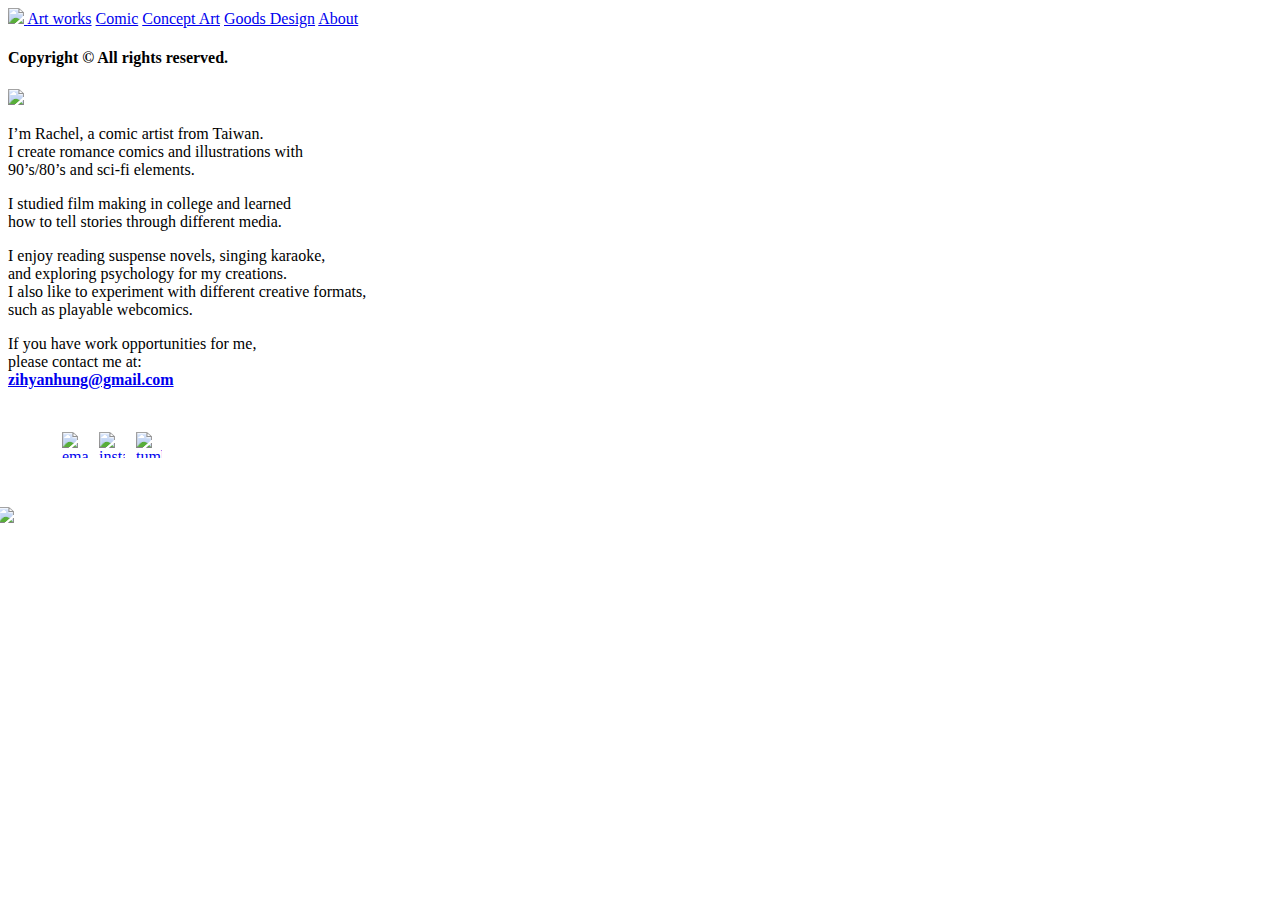
==== commit 223ae4d1: "Update index.html" ====
--- a/portfolio/index.html
+++ b/portfolio/index.html
@@ -2,12 +2,12 @@
 <!DOCTYPE html>
 <html>
 <head>
-  <title>作品集</title>
+  <title>Zih-Yan (Rachel) Hung</title>
   <link rel="stylesheet" href="G_left.CSS">
   <script src="G_left.js"></script>
-  <script src="/Users/hongziyan/Desktop/portfolio/js/lightbox-plus-jquery.js"></script>
-  <link rel="stylesheet" href="/Users/hongziyan/Desktop/portfolio/css/lightbox.css"/>
-  <link rel="icon" href="/Users/hongziyan/Desktop/portfolio/favicon.ico.png" type="image/x-icon">
+  <script src="./js/lightbox-plus-jquery.js"></script>
+  <link rel="stylesheet" href="./css/lightbox.css"/>
+  <link rel="icon" href="./favicon.ico.png" type="image/x-icon">
   <style>
     @import url('https://fonts.googleapis.com/css2?family=Caveat:wght@400;600&family=Playfair:wght@400;700&display=swap');
     </style>
@@ -19,11 +19,11 @@
     <a href="index.html">
     <img src="./icons/R_head.png" style="max-width: 185px;">
     </a>
-    <a href="javascript:void(0);" onclick="showContent('artworksContent')">Art works</a>
-    <a href="javascript:void(0);" onclick="showContent('comicsContent')">Comic</a>
-    <a href="javascript:void(0);" onclick="showContent('conceptContent')">Concept Art</a>
-    <a href="javascript:void(0);" onclick="showContent('goodsDesignContent')">Goods Design</a>
-    <a href="index.html" onclick="nshowContent();">About</a>
+    <a href="javascript:void(0);" onclick="navigateToTopPage(); showContent('artworksContent')">Art works</a>
+    <a href="javascript:void(0);" onclick="navigateToTopPage(); showContent('comicsContent')">Comic</a>
+    <a href="javascript:void(0);" onclick="navigateToTopPage(); showContent('conceptContent')">Concept Art</a>
+    <a href="javascript:void(0);" onclick="navigateToTopPage(); showContent('goodsDesignContent')">Goods Design</a>
+    <a href="index.html" onclick="navigateToTopPage(); nshowContent();">About</a>
     <h4>Copyright © All rights reserved.</h4>
     <a href="https://lips1017.tumblr.com"target="_blank">
       <img src="./icons/tumblr.png" alt="tumblr"style="width: 26px; height: 26px; position: absolute; top: 432px; left: 136px;">
@@ -64,6 +64,15 @@
   
   <div class="content" class="image-container" id="artworksContent"style="display: none;">
     <!-- Art works 內容 -->
+
+    <h3>Animations</h3>
+
+    <a href="./pics/future.gif" data-lightbox="image-6">
+      <img src="./pics/future.gif" alt="Image" style="max-width: 330px;">
+    </a>
+    <a href="./pics/tamagotchi-s.gif" data-lightbox="image-6">
+      <img src="./pics/tamagotchi-s.gif" alt="Image" style="max-width: 330px;">
+    </a>  
     <h3>Illustrations</h3>
    
     <a href="./pics/shapeofyouBIG.png" data-lightbox="image-6">
@@ -118,14 +127,7 @@
 
  
     
-  <div class="h4-margin">
-    <h4>Animations</h4>
-  </div>
-    <a href="./future.gif" data-lightbox="image-6">
-      <img src="./future.gif" alt="Image" style="max-width: 330px;">
-    </a>
-    <a href="./pics/tamagotchi-s.gif" data-lightbox="image-6">
-      <img src=".o/pics/tamagotchi-s.gif" alt="Image" style="max-width: 330px;">
+
 
 
     <div class="centered-text">
@@ -173,13 +175,13 @@
       <img src="./pics/IMG_3674_S.jpg" alt="Image" style="max-width: 200px;">
     </a>
     <a href="./pics/IMG_3681.JPG" data-lightbox="image-1">
-      <img src="./pics/IMG_3681_S.JPG" alt="Image" style="max-width: 200px;">
-    </a>
-    <a href="./pics/IMG_3678.JPG" data-lightbox="image-1">
-      <img src="./pics/IMG_3678_S.JPG" alt="Image" style="max-width: 200px;">
+      <img src="./pics/IMG_3681_S.jpg" alt="Image" style="max-width: 200px;">
+    </a>
+    <a href="./pics/IMG_3678.jpg" data-lightbox="image-1">
+      <img src="./pics/IMG_3678_S.jpg" alt="Image" style="max-width: 200px;">
     </a>
     <a href="./pics/IMG_3687.JPG" data-lightbox="image-1">
-      <img src="./pics/IMG_3687_S.JPG" alt="Image" style="max-width: 200px;">
+      <img src="./pics/IMG_3687_S.jpg" alt="Image" style="max-width: 200px;">
     </a>
     <hr style="border-color: rgb(79, 79, 79); border-width: 0.8px;  border-style: dashed; margin: 55px 20px;">
    <div class="happy2">
@@ -200,20 +202,20 @@
        <p>Publication date: 05.2018</p>
      </div>
     </div>
-    <a href="./pics/IMG_3730.JPG" data-lightbox="image-4">
+    <a href="./pics/IMG_3730.jpg" data-lightbox="image-4">
       <img src="./pics/IMG_3730_S.jpg" alt="Image" style="max-width: 200px;">
     </a>
-    <a href="./pics/IMG_3733.JPG" data-lightbox="image-4">
-      <img src="./pics/IMG_3733_S.JPG" alt="Image" style="max-width: 200px;">
-    </a>
-    <a href="./pics/IMG_3732.JPG" data-lightbox="image-4">
-      <img src="./pics/IMG_3732_S.JPG" alt="Image" style="max-width: 200px;">
-    </a>
-    <a href="./pics/IMG_3734.JPG" data-lightbox="image-4">
-      <img src="./pics/IMG_3734_S.JPG" alt="Image" style="max-width: 200px;">
-    </a>
-    <a href="./pics/IMG_3736.JPG" data-lightbox="image-4">
-      <img src="./pics/IMG_3736_S.JPG" alt="Image" style="max-width: 200px;">
+    <a href="./pics/IMG_3733.jpg" data-lightbox="image-4">
+      <img src="./pics/IMG_3733_S.jpg" alt="Image" style="max-width: 200px;">
+    </a>
+    <a href="./pics/IMG_3732.jpg" data-lightbox="image-4">
+      <img src="./pics/IMG_3732_S.jpg" alt="Image" style="max-width: 200px;">
+    </a>
+    <a href="./pics/IMG_3734.jpg" data-lightbox="image-4">
+      <img src="./pics/IMG_3734_S.jpg" alt="Image" style="max-width: 200px;">
+    </a>
+    <a href="./pics/IMG_3736.jpg" data-lightbox="image-4">
+      <img src="./pics/IMG_3736_S.jpg" alt="Image" style="max-width: 200px;">
     </a>
     <hr style="border-color: rgb(79, 79, 79); border-width: 0.8px;  border-style: dashed; margin: 55px 20px;">
    
@@ -281,7 +283,7 @@
   <div class="content makeitcenter" id="codedContent"style="display: none;">
     <h2>This website is co-created with ChatGPT!</h2>
     <a href="./icons/01.png" data-lightbox="image-7">
-      <img src="/Users/hongziyan/Desktop/portfolio/icons/lilbot/01.png" alt="Image" style="max-width: 350px;">
+      <img src="./icons/01.png" alt="Image" style="max-width: 350px;">
     </a>
   <div class="pmargin">
     <p>I’m so grateful for the AI tools today. <br>Building a website by myself is a dream, and this AI made my dream come true.<br> 
